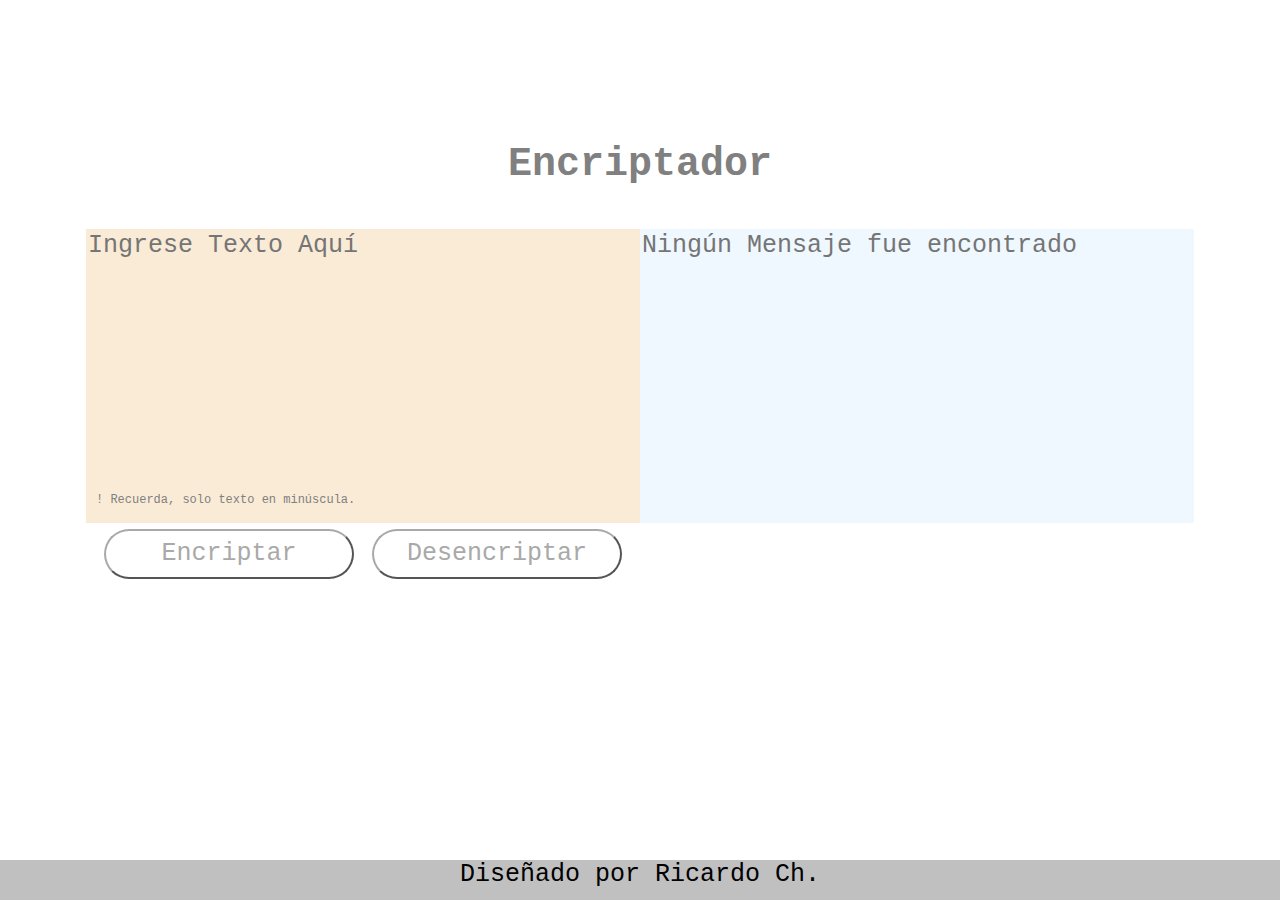
==== Encriptador.html @ d6fdca78 "prueba" ====
<!DOCTYPE html>
<html lang="en">
  <head>
    <meta charset="UTF-8" />
    <meta http-equiv="X-UA-Compatible" content="IE=edge" />
    <meta name="viewport" content="width=device-width, initial-scale=1.0" />
    <link rel="stylesheet" href="Encriptador.css" />
    <title>Encriptador</title>
  </head>
  <body>
    <div class="header">
      <h1>Encriptador</h1>
    </div>
    <div class="container">
      <div class="texto">
        <textarea
          id="Texto"
          placeholder="Ingrese Texto Aquí"
          cols="30"
          rows="10"
        ></textarea>
        <div class="advertencia">
          <p>! Recuerda, solo texto en minúscula.</p>
        </div>
        <div class="botones">
          <button id="Encriptar">Encriptar</button>
          <button id="Desencriptar">Desencriptar</button>
        </div>
      </div>
      <div class="textoResultado">
        <textarea
          id="Texto-Resultado"
          placeholder="Ningún Mensaje fue encontrado"
          cols="30"
          rows="10"
          disabled
        ></textarea>
        <div class="botones">
          <button hidden id="Copiar">Copiar</button>
          <button hidden id="Limpiar">Limpiar</button>
        </div>
      </div>
    </div>
    <div class="footer">
      <footer id="Footer">Diseñado por Ricardo Ch.</footer>
    </div>
  </body>
</html>

<script src="Encriptador.js"></script>
---- Encriptador.css ----
* {
  font-size: 25px;
  font-family: "Courier New", Courier, monospace;
}
body {
  background-color: e5e5e5;
  margin: 0;
}

h1 {
  font-size: 40px;
  color: gray;
}

p {
  font-size: 12px;
  color: gray;
}
textarea {
  outline: none;
  border: none;
  width: 550px;
  resize: none;
}

button {
  height: 50px;
  width: 250px;
  border-radius: 50px;
}
button:hover {
  cursor: pointer;
}

.header {
  display: flex;
  flex-wrap: wrap;
  align-content: center;
  justify-content: center;
  margin: 9% 0% 0% 0%;
}
.container {
  display: flex;
  justify-content: center;
  padding: 15px;
  margin: 0% 5% 10% 5%;
  flex-wrap: nowrap;
}

.botones {
  display: flex;
  justify-content: space-evenly;
  padding-bottom: 10px;
  flex-wrap: nowrap;
}

.advertencia {
  display: flex;
  margin-top: -50px;
  margin-bottom: 10px;
  padding-left: 10px;
  background: antiquewhite;
}

.footer {
  background: silver;
  text-align: center;
  height: 40px;
  width: 100%;
  bottom: 0;
  position: fixed;
}

#Texto {
  background-color: antiquewhite;
}

#Texto-Resultado {
  background: aliceblue;
}

#Encriptar {
  background-color: white;
  color: darkgray;
  border-color: darkgray;
}
#Encriptar:hover {
  background-color: antiquewhite;
  color: darkgray;
}

#Desencriptar {
  background-color: white;
  color: darkgray;
  border-color: darkgray;
}

#Desencriptar:hover {
  background-color: antiquewhite;
  color: darkgray;
}

#Copiar {
  background-color: white;
  color: darkgray;
  border-color: darkgray;
}

#Copiar:hover {
  background-color: aliceblue;
  color: darkgray;
  border-color: darkgray;
}

#Limpiar {
  background-color: white;
  color: darkgray;
  border-color: darkgray;
}

#Limpiar:hover {
  background-color: aliceblue;
  color: darkgray;
  border-color: darkgray;
}

@media (max-width: 1150px) {
  .container {
    display: flex;
    justify-content: center;
    padding: 15px;
    margin: 0% 5% 10% 5%;
    flex-wrap: wrap;
  }
}

@media (max-width: 600px) {
  textarea {
    width: 450px;
  }
  .botones {
    flex-direction: column;
    align-items: center;
  }
}
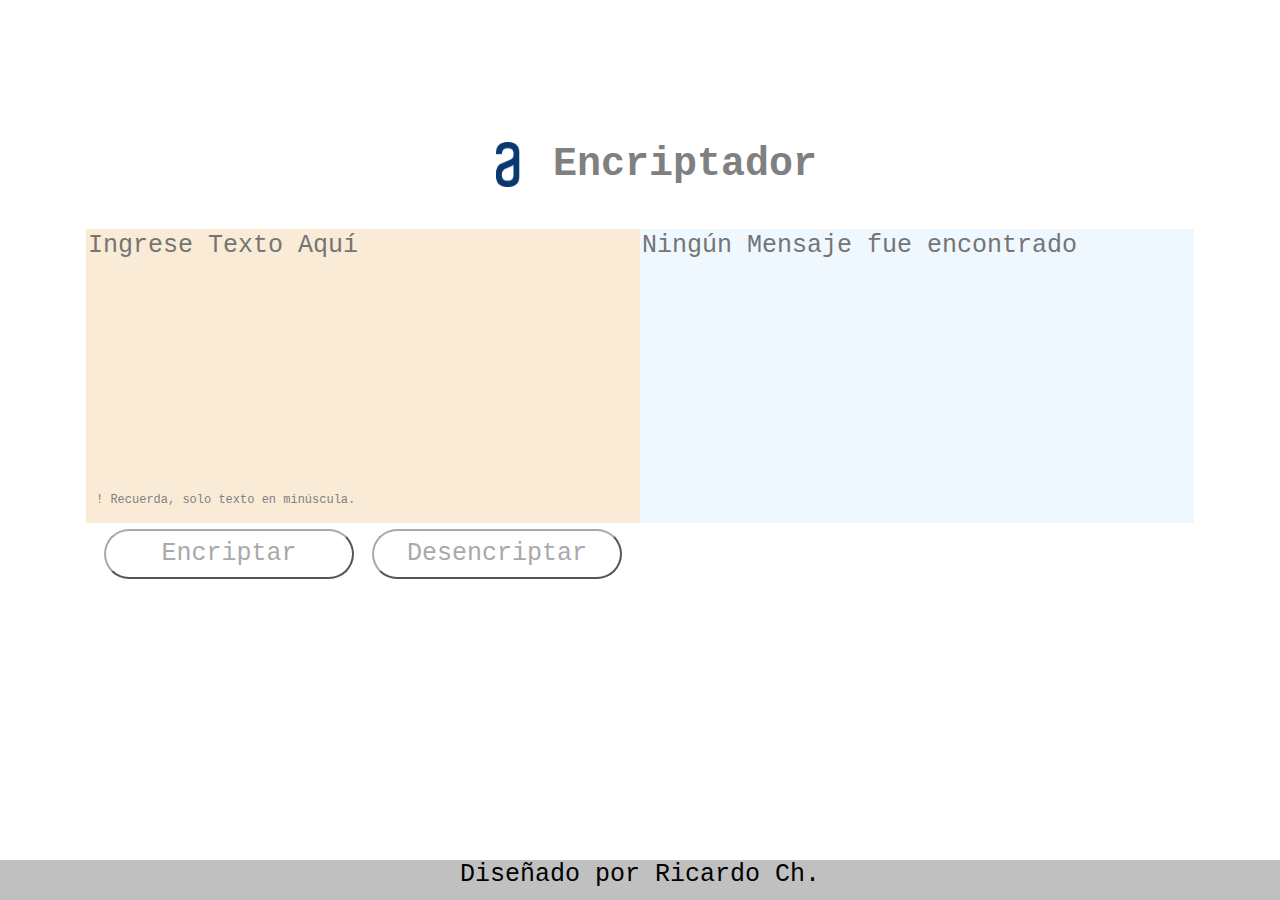
==== commit 57585f75: "Agrego Logo" ====
--- a/Encriptador.html
+++ b/Encriptador.html
@@ -9,6 +9,7 @@
   </head>
   <body>
     <div class="header">
+      <img src="img/Logo.png" alt="logo" width="90px" height="45px" />
       <h1>Encriptador</h1>
     </div>
     <div class="container">
--- a/Encriptador.css
+++ b/Encriptador.css
@@ -35,6 +35,7 @@
 .header {
   display: flex;
   flex-wrap: wrap;
+  align-items: center;
   align-content: center;
   justify-content: center;
   margin: 9% 0% 0% 0%;
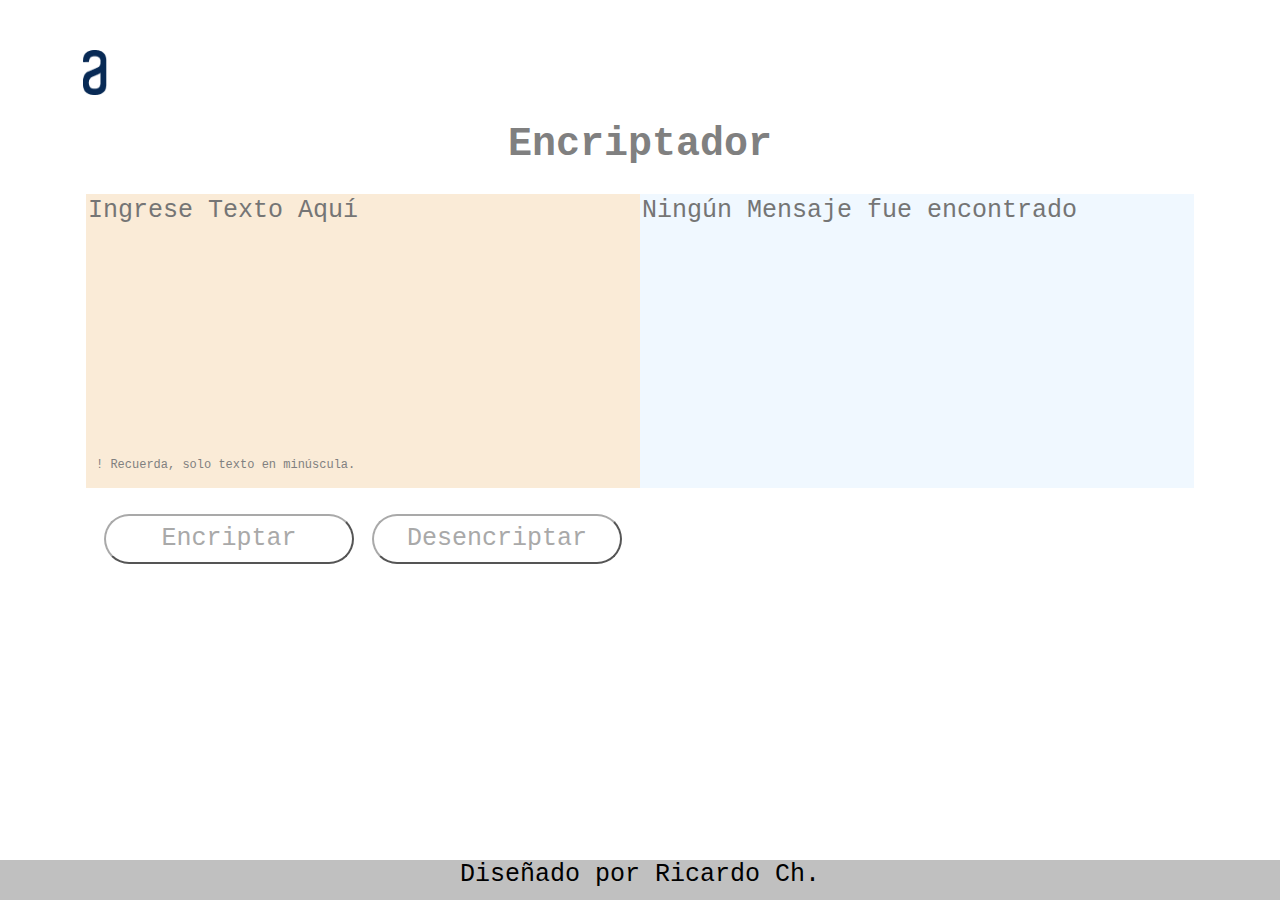
==== commit e90ab593: "modificar logo" ====
--- a/Encriptador.html
+++ b/Encriptador.html
@@ -8,8 +8,19 @@
     <title>Encriptador</title>
   </head>
   <body>
+    <div class="logo">
+      <div class="img">
+        <img
+          src="img/Logo.png"
+          alt="logo"
+          width="90px"
+          height="45px"
+          class="imgSetting"
+        />
+      </div>
+      <div class="espacio"></div>
+    </div>
     <div class="header">
-      <img src="img/Logo.png" alt="logo" width="90px" height="45px" />
       <h1>Encriptador</h1>
     </div>
     <div class="container">
--- a/Encriptador.css
+++ b/Encriptador.css
@@ -32,18 +32,29 @@
   cursor: pointer;
 }
 
+.logo {
+  display: flex;
+  margin-top: 50px;
+  justify-content: center;
+}
+
+.espacio {
+  width: 1090px;
+}
+.img {
+  display: flex;
+}
+
 .header {
   display: flex;
   flex-wrap: wrap;
   align-items: center;
   align-content: center;
   justify-content: center;
-  margin: 9% 0% 0% 0%;
 }
 .container {
   display: flex;
   justify-content: center;
-  padding: 15px;
   margin: 0% 5% 10% 5%;
   flex-wrap: nowrap;
 }
@@ -51,6 +62,7 @@
 .botones {
   display: flex;
   justify-content: space-evenly;
+  margin-top: 20px;
   padding-bottom: 10px;
   flex-wrap: nowrap;
 }
@@ -58,7 +70,7 @@
 .advertencia {
   display: flex;
   margin-top: -50px;
-  margin-bottom: 10px;
+  margin-bottom: 30px;
   padding-left: 10px;
   background: antiquewhite;
 }
@@ -70,6 +82,11 @@
   width: 100%;
   bottom: 0;
   position: fixed;
+}
+
+.imgSetting {
+  filter: grayscale(100%);
+  filter: brightness(0.75);
 }
 
 #Texto {
@@ -133,6 +150,9 @@
     margin: 0% 5% 10% 5%;
     flex-wrap: wrap;
   }
+  .espacio {
+    width: 540px;
+  }
 }
 
 @media (max-width: 600px) {
@@ -143,4 +163,8 @@
     flex-direction: column;
     align-items: center;
   }
+
+  .espacio {
+    width: 440px;
+  }
 }
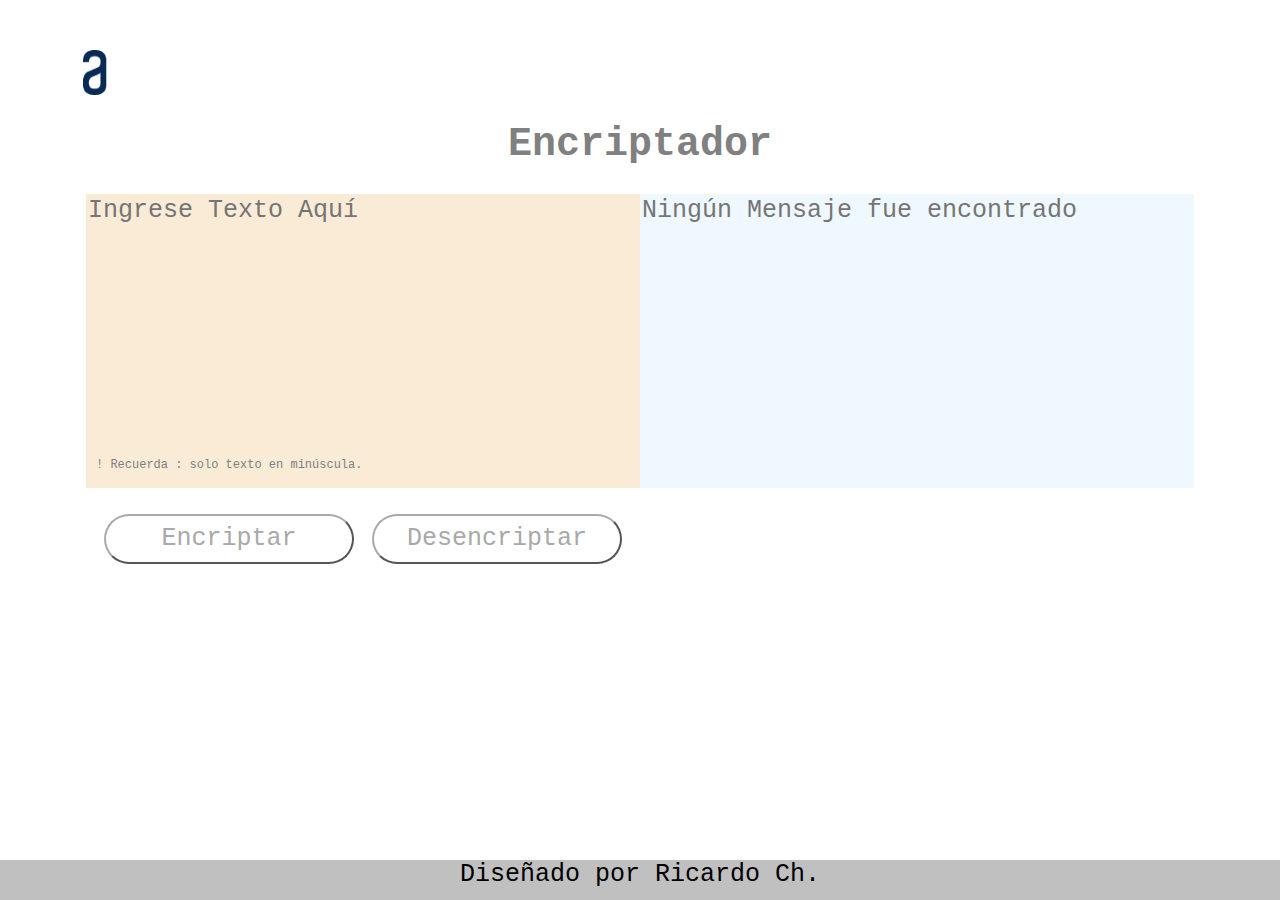
==== commit 2483be94: "cambio en la advertencia" ====
--- a/Encriptador.html
+++ b/Encriptador.html
@@ -26,13 +26,14 @@
     <div class="container">
       <div class="texto">
         <textarea
+          onclick="eliminarAdvertencia()"
           id="Texto"
           placeholder="Ingrese Texto Aquí"
           cols="30"
           rows="10"
         ></textarea>
         <div class="advertencia">
-          <p>! Recuerda, solo texto en minúscula.</p>
+          <p id="recuerda">! Recuerda : solo texto en minúscula.</p>
         </div>
         <div class="botones">
           <button id="Encriptar">Encriptar</button>
